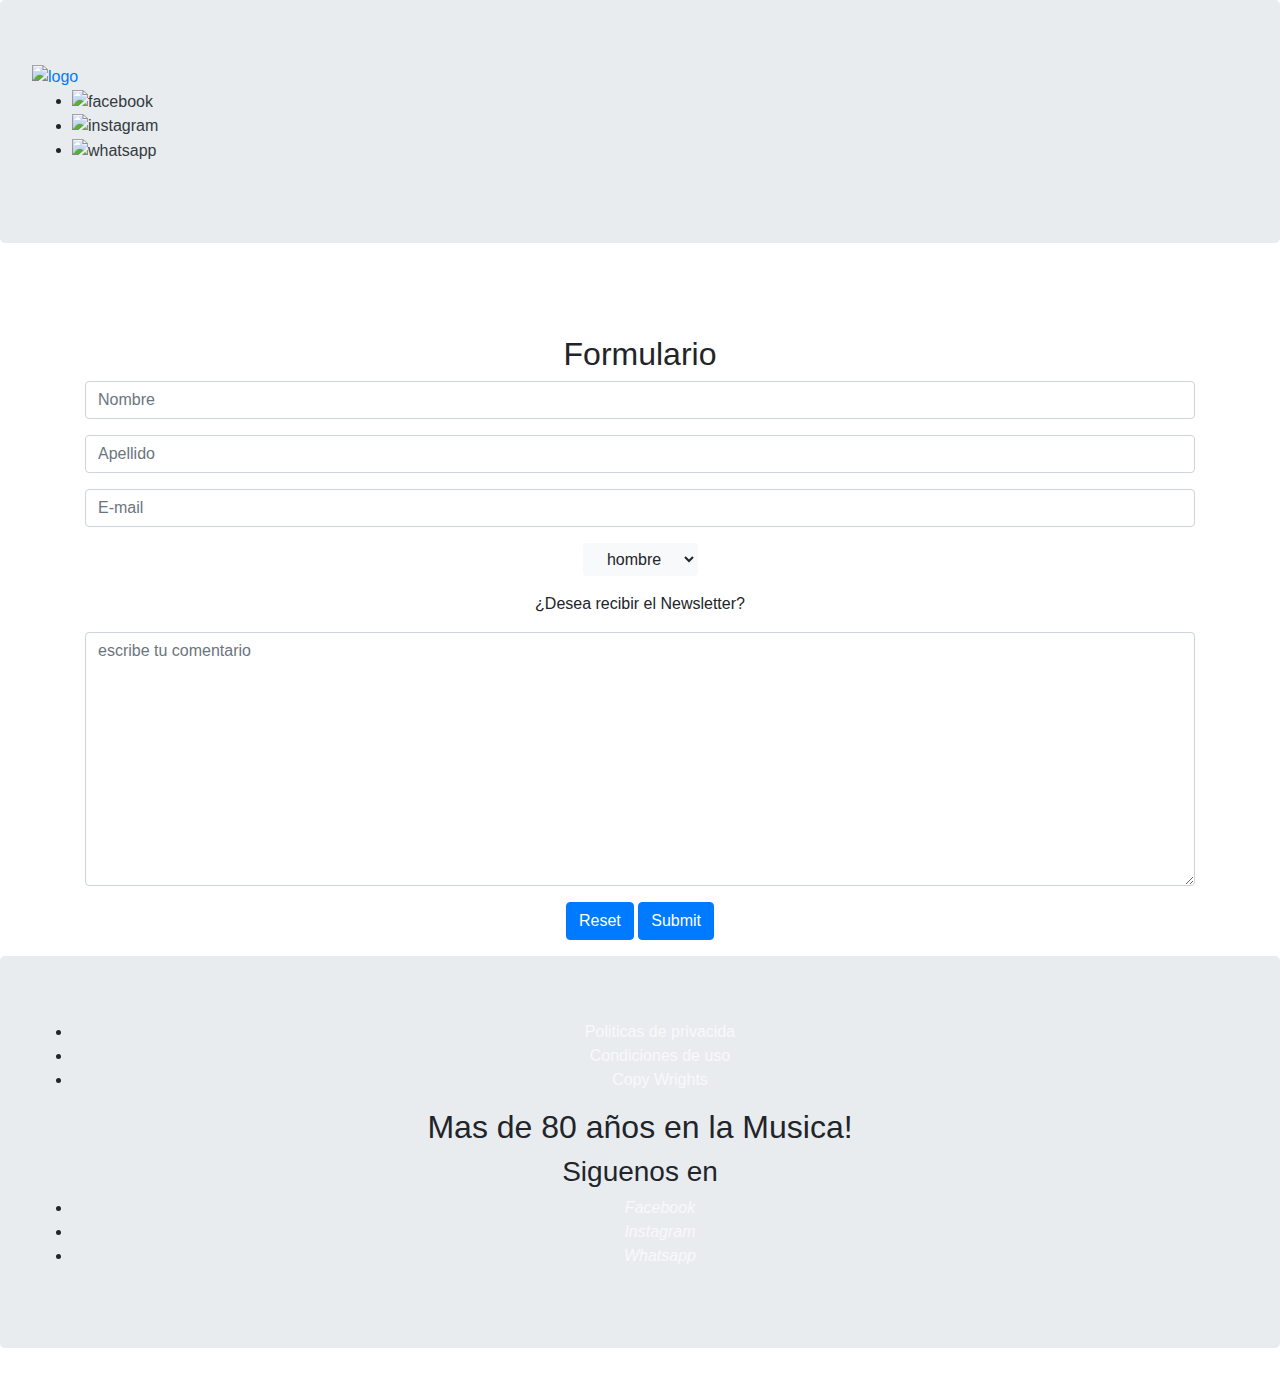
==== contacto.html @ d4801c2d "footer" ====
<!DOCTYPE html>
<html lang="en">
<head>
    <meta charset="UTF-8">
    <meta http-equiv="X-UA-Compatible" content="IE=edge">
    <meta name="viewport" content="width=device-width, initial-scale=1.0">
    <link rel="stylesheet" href="https://maxcdn.bootstrapcdn.com/bootstrap/4.5.2/css/bootstrap.min.css">
    <script src="https://ajax.googleapis.com/ajax/libs/jquery/3.5.1/jquery.min.js"></script>
    <script src="https://cdnjs.cloudflare.com/ajax/libs/popper.js/1.16.0/umd/popper.min.js"></script>
    <script src="https://maxcdn.bootstrapcdn.com/bootstrap/4.5.2/js/bootstrap.min.js"></script>
    <link rel="stylesheet" href="estilos.css">
    <title>Contacto</title>
</head>
<body>
  <header>
    <div class="jumbotron Cabeza" >
      <div class="container-sm|md|lg|xl Cabeza__logo">
       
        <a href="index.html"><img src="img/logo.png" alt="logo" class="logo1"></a>
            
        <div class="Cabeza__logo--redes ">
          <ul>
            <li><a href="https://www.facebook.com/" class="text-dark" ><img src="img/facebook.png" alt="facebook"></a></li> 
            <li><a href="https://www.instagram.com/?hl=es" class="text-dark" ><img src="img/instagram.png" alt="instagram"></a></li>
            <li><a href="https://web.whatsapp.com/" class="text-dark" ><img src="img/whatsapp.png" alt="whatsapp"></a></li>
          </ul>
         </div> 
      </div>
    </div>
   
    <div class="container-sm|md|lg|xl mb-1" id="navegador">  
      <nav class="navbar navbar-expand navbar-dark">
        
        <a class="navbar-brand" href="index.html">D'Angelico</a>
        
        <ul class="navbar-nav">
          <li class="nav-item ">
            <a class="nav-link" href="index.html" >Inicio</a>
          </li> 
          <li class="nav-item ">
            <a class="nav-link " href="productos.html" >Productos</a>
          </li>
          <li class="nav-item ">
            <a class="nav-link " href="nosotros.html">Nosotros</a>
          </li>
          <li class="nav-item ">
            <a class="nav-link"  href="staff.html">Staff</a
              ></li>
          <li class="nav-item active ">
            <a class="nav-link" href="contacto.html">Contacto</a>
          </li>
        </ul>
      </nav>  
    </div>   
  </header>

  <main>
    <div class="container justify-content-center text-center formulario">
      <form action="" method="post" enctype="application/x-www-form-urlencoded" >
        
        <h2>Formulario</h2>
        
        <div class="form-group"> 
            <input type="text" class="form-control" placeholder="Nombre" ></p> 
            <input type="text" class="form-control" placeholder="Apellido"></p> 
            <input type="email" class="form-control" placeholder="E-mail" required></p>
        
          <select class="btn btn-light " name="sexo">
            <option value="hombre">hombre</option>
            <option value="mujer">mujer</option>
            <option value="indefinido">indefinido</option>
          </select>          
        </div>
        
        <p class="">¿Desea recibir el Newsletter?</p>
        
        <div class="form-group"> 
          <textarea class="form-control" cols="30" rows="10" placeholder="escribe tu comentario"></textarea>
        </div> 
        
        <div class="form-group">
          <input class="btn btn-primary" type="reset" >
          <input class="btn btn-primary" type="submit">
        </div>
      </form>
    </div>
  </main>  
   
  <footer class="jumbotron text-center pie ">
    <div>
      <ul>
        <li><a class="text-light" href="#">Politicas de privacida</a></li>
        <li><a class="text-light" href="#">Condiciones de uso</a></li>
        <li><a class="text-light" href="#">Copy Wrights</a></li>
      </ul>
    </div>
    <div>
      <h2>Mas de 80 años en la  Musica!</h2> 
    </div> 
    <div>
      <h3>Siguenos en</h3> 
      <ul>
        <li><a class="text-light" href="#"><i>Facebook</i></a></li> 
        <li><a class="text-light" href="#"><i>Instagram</i></a></li>
        <li><a class="text-light"href="#"><i>Whatsapp</i></a></li>
      </ul>
    </div>
</footer>

</body>
</html>
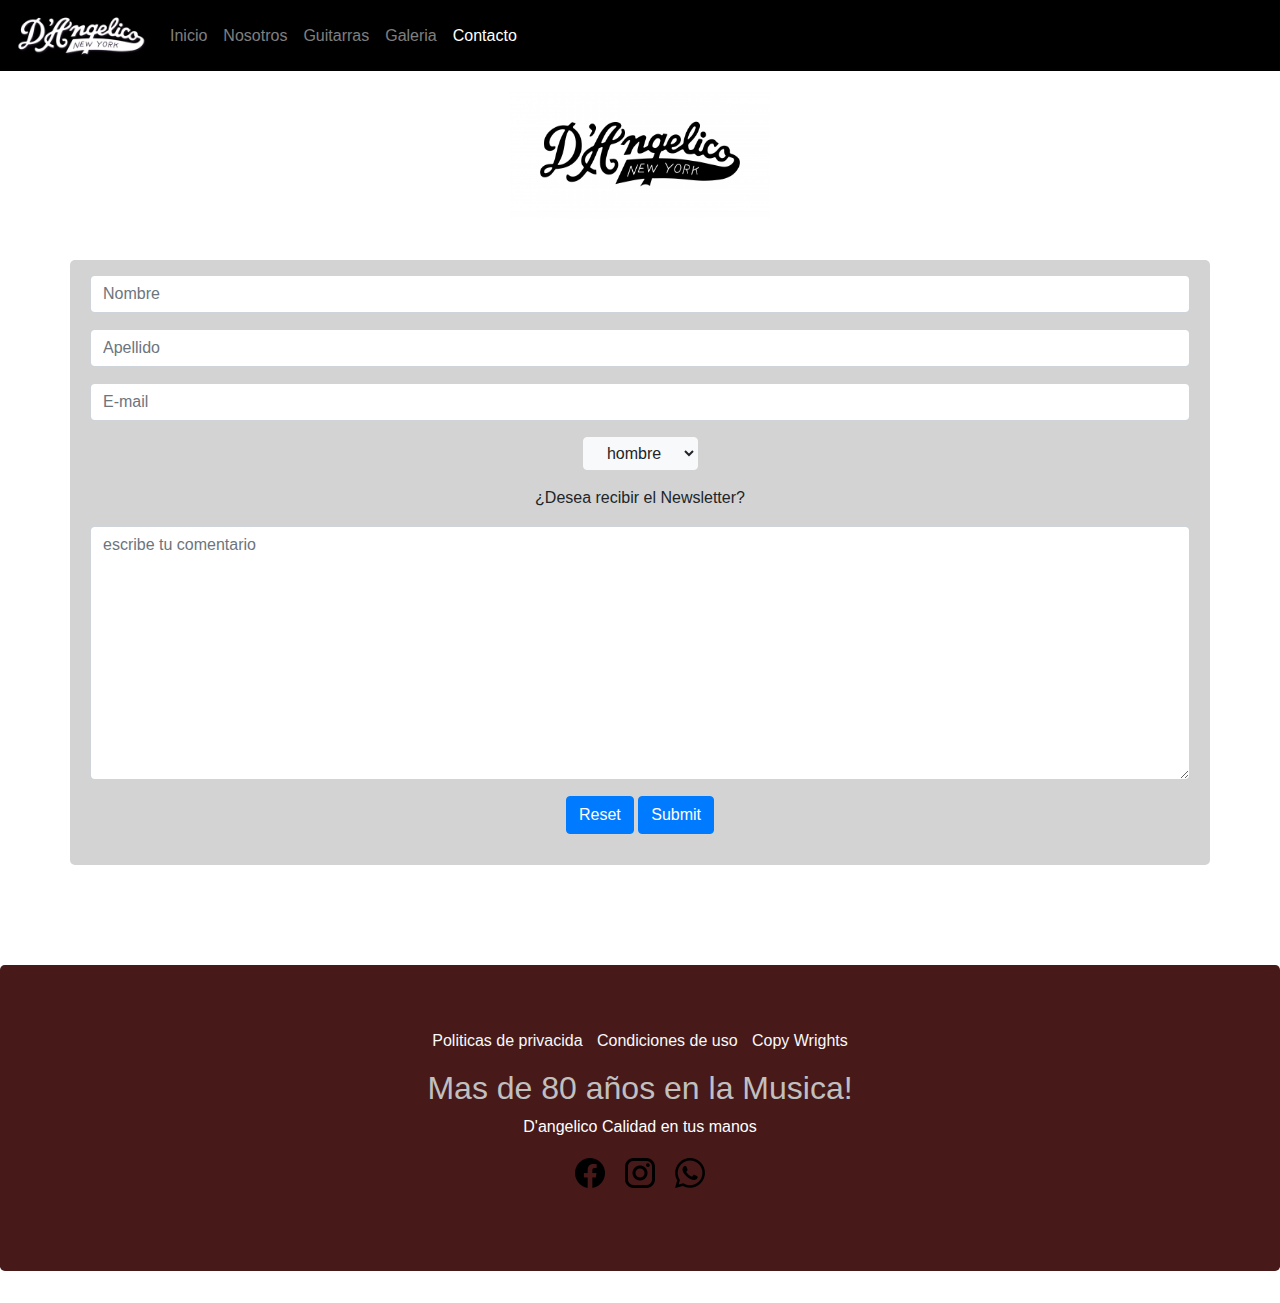
==== commit c6613ad2: "final" ====
--- a/contacto.html
+++ b/contacto.html
@@ -18,47 +18,46 @@
        
         <a href="index.html"><img src="img/logo.png" alt="logo" class="logo1"></a>
             
-        <div class="Cabeza__logo--redes ">
-          <ul>
-            <li><a href="https://www.facebook.com/" class="text-dark" ><img src="img/facebook.png" alt="facebook"></a></li> 
-            <li><a href="https://www.instagram.com/?hl=es" class="text-dark" ><img src="img/instagram.png" alt="instagram"></a></li>
-            <li><a href="https://web.whatsapp.com/" class="text-dark" ><img src="img/whatsapp.png" alt="whatsapp"></a></li>
-          </ul>
-         </div> 
       </div>
     </div>
    
-    <div class="container-sm|md|lg|xl mb-1" id="navegador">  
-      <nav class="navbar navbar-expand navbar-dark">
-        
-        <a class="navbar-brand" href="index.html">D'Angelico</a>
-        
-        <ul class="navbar-nav">
-          <li class="nav-item ">
-            <a class="nav-link" href="index.html" >Inicio</a>
-          </li> 
-          <li class="nav-item ">
-            <a class="nav-link " href="productos.html" >Productos</a>
-          </li>
-          <li class="nav-item ">
-            <a class="nav-link " href="nosotros.html">Nosotros</a>
-          </li>
-          <li class="nav-item ">
-            <a class="nav-link"  href="staff.html">Staff</a
-              ></li>
-          <li class="nav-item active ">
-            <a class="nav-link" href="contacto.html">Contacto</a>
-          </li>
-        </ul>
-      </nav>  
-    </div>   
+    <div class="container-sm|md|lg|xl mb-1 fixed-top" id="navegador">  
+  
+      <nav class="navbar navbar-expand-sm navbar-dark navbar-1 white">
+
+        <a class="navbar-brand" href="index.html"><img src="img/logo2.png" alt="D'angelico logo"></a>
+
+        <button class="navbar-toggler" type="button" data-toggle="collapse" data-target="#navbarSupportedContent15"
+          aria-controls="navbarSupportedContent15" aria-expanded="false" aria-label="Toggle navigation"><span class="navbar-toggler-icon"></span></button>
+
+          <div class="collapse navbar-collapse" id="navbarSupportedContent15">
+
+            <ul class="navbar-nav mr-auto">
+              <li class="nav-item">
+                <a class="nav-link" href="index.html" >Inicio</a>
+              </li>
+              <li class="nav-item">
+                <a class="nav-link"  href="nosotros.html">Nosotros</a>
+              </li>
+              <li class="nav-item">
+                <a class="nav-link " href="guitarras.html">Guitarras</a>
+              </li>
+              <li class="nav-item">
+                <a class="nav-link" href="Galeria.html" >Galeria</a>
+              </li>
+              <li class="nav-item active">
+                <a class="nav-link" href="contacto.html">Contacto</a>
+              </li>
+            </ul>
+          </div>
+      </nav>
+    </div>    
+
   </header>
 
   <main>
     <div class="container justify-content-center text-center formulario">
       <form action="" method="post" enctype="application/x-www-form-urlencoded" >
-        
-        <h2>Formulario</h2>
         
         <div class="form-group"> 
             <input type="text" class="form-control" placeholder="Nombre" ></p> 
@@ -96,15 +95,17 @@
     </div>
     <div>
       <h2>Mas de 80 años en la  Musica!</h2> 
+      <p>D'angelico Calidad en tus manos</p>
     </div> 
-    <div>
-      <h3>Siguenos en</h3> 
+
+    <div class="redes ">
       <ul>
-        <li><a class="text-light" href="#"><i>Facebook</i></a></li> 
-        <li><a class="text-light" href="#"><i>Instagram</i></a></li>
-        <li><a class="text-light"href="#"><i>Whatsapp</i></a></li>
+        <li><a href="https://www.facebook.com/" class="text-dark" target="_blank"><img src="img/facebook.png" alt="facebook"></a></li> 
+        <li><a href="https://www.instagram.com/?hl=es" class="text-dark" target="_blank"><img src="img/instagram.png" alt="instagram"></a></li>
+        <li><a href="https://web.whatsapp.com/" class="text-dark" target="_blank"><img src="img/whatsapp.png" alt="whatsapp"></a></li>
       </ul>
     </div>
+    
 </footer>
 
 </body>
--- a/estilos.css
+++ b/estilos.css
@@ -0,0 +1,372 @@
+@charset "UTF-8";
+@media only screen and (max-width: 768px) {
+  #ImagenTaller {
+    width: 95%;
+  }
+
+  #video iframe {
+    width: 330px;
+  }
+}
+div#navegador {
+  width: 100%;
+  background-color: black;
+}
+
+#navegador img {
+  height: 45px;
+  width: 130px;
+}
+
+ul {
+  list-style: none;
+}
+
+li {
+  display: inline;
+}
+
+.formulario {
+  background-color: lightgrey;
+  border-radius: 5px;
+  padding: 15px 20px;
+  margin-top: 10px;
+  margin-bottom: 100px;
+}
+
+#grid {
+  display: grid;
+  grid-template-areas: "nosotros  opinion" "productos  opinion";
+  grid-template-rows: auto auto;
+  grid-template-columns: 70% 30%;
+  column-gap: 15px;
+  row-gap: 15px;
+  margin: 50px 50px;
+}
+
+#nosotros {
+  grid-area: nosotros;
+  width: 100%;
+  border-top: solid 1px lightgrey;
+  border-bottom: 1px solid lightgrey;
+  padding: 5px 70px;
+  overflow: hidden;
+}
+#nosotros img {
+  float: left;
+  height: auto;
+  width: 400px;
+}
+#nosotros p {
+  padding-left: 30px;
+}
+
+#productos {
+  grid-area: productos;
+  width: 100%;
+  border-top: solid 1px lightgrey;
+  border-bottom: 1px solid lightgrey;
+  padding: 5px 70px;
+  overflow: hidden;
+}
+#productos img {
+  float: right;
+  position: relative;
+  height: 150px;
+  width: 400px;
+  margin-right: 10px;
+}
+
+#opinion {
+  grid-area: opinion;
+  background-color: lightgrey;
+  border-radius: 5px;
+  padding: 30px;
+  overflow: hidden;
+}
+#opinion img {
+  position: relative;
+  width: 350px;
+  height: 350px;
+  margin-left: auto;
+}
+
+div.grid h3 {
+  margin: 20px;
+}
+
+.pie {
+  background-color: #471919;
+  color: white;
+}
+
+.pie h2 {
+  color: silver;
+}
+
+#logoFooter {
+  height: 80px;
+  width: 160px;
+}
+
+.Cabeza {
+  background-color: white;
+  height: 250px;
+  margin-bottom: 0;
+}
+.Cabeza__logo {
+  text-align: center;
+  position: relative;
+  padding-top: 40px;
+}
+
+.galeria {
+  display: flex;
+  flex-direction: row;
+  flex-wrap: wrap;
+  justify-content: space-evenly;
+}
+.galeria__a {
+  width: 500px;
+  height: 500px;
+  margin: 20px;
+  padding: 5px;
+}
+.galeria__b {
+  width: 1081px;
+  height: 500px;
+  margin: 20px;
+  padding: 5px;
+}
+.galeria__c {
+  width: 100%;
+  height: 100%;
+  margin: 20px;
+  padding: 5px;
+}
+
+.imagenO {
+  overflow: hidden;
+}
+
+.tamañoImagenGaleria {
+  width: 100%;
+  height: 100%;
+}
+
+.BoxD {
+  height: auto;
+  padding: 0px;
+  margin-bottom: 30px;
+  width: 100%;
+  border-top: 1px solid gray;
+  margin-left: auto;
+  margin-right: auto;
+  padding-top: 20px;
+  text-align: center;
+  overflow: hidden;
+}
+
+* {
+  padding: 0;
+  margin: 0;
+  box-sizing: border-box;
+}
+
+.logo1 {
+  width: 200px;
+  height: 100px;
+  transform: scale(1.3);
+}
+
+.carousel-inner img {
+  width: 100%;
+  height: 700px;
+}
+
+footer ul li {
+  padding: 15px 5px;
+}
+
+footer ul li a:hover {
+  text-decoration: solid;
+}
+
+.box {
+  display: flex;
+  flex-direction: row;
+  flex-wrap: wrap;
+  justify-content: space-evenly;
+}
+.box__uno {
+  width: 500px;
+  height: 400px;
+  border-top: 1px solid lightgrey;
+  border-bottom: 1px solid lightgrey;
+  border-radius: 5px;
+  margin: 10px;
+  padding-top: 40px;
+  overflow: hidden;
+}
+.box__uno:hover {
+  background-color: black;
+  color: white;
+  transform: scale(1.1);
+}
+.box__dos {
+  width: 500px;
+  height: 400px;
+  border-radius: 5px;
+  border-top: 1px solid lightgrey;
+  border-bottom: 1px solid lightgrey;
+  margin: 10px;
+  padding-top: 40px;
+  overflow: hidden;
+}
+.box__dos:hover {
+  background-color: black;
+  border: 1px solid lightgrey;
+  color: white;
+  transform: scale(1.1);
+}
+.box__tres {
+  color: black;
+  width: 500px;
+  height: 400px;
+  border-radius: 5px;
+  border-top: 1px solid lightgrey;
+  border-bottom: 1px solid lightgrey;
+  margin: 10px;
+  padding-top: 40px;
+  overflow: hidden;
+}
+.box__tres:hover {
+  background-color: black;
+  color: white;
+  transform: scale(1.1);
+}
+.box p {
+  padding: 30px;
+}
+
+/**   Nosotros    **/
+div h1 .tituloStaff {
+  font-family: arial;
+}
+
+div#staff h2 {
+  font-family: verdana;
+}
+
+div#staff div img {
+  width: 330px;
+  height: 330px;
+}
+
+div#staff img:hover {
+  transform: scale(1.1);
+}
+
+img#rounded {
+  border-radius: 330px;
+}
+
+.contorno {
+  border-top: 1px solid grey;
+  width: 95%;
+}
+
+/**  GUITARRAS  **/
+#margen {
+  margin-top: 100px;
+}
+
+#margen a {
+  text-decoration: none;
+  text-transform: none;
+  font-size: 15px;
+  color: black;
+}
+#margen a:hover {
+  color: grey;
+}
+
+#contenedor img {
+  width: 95%;
+}
+
+.BoxC {
+  height: auto;
+  padding: 0px;
+  margin-bottom: 30px;
+  width: 100%;
+  border-bottom: 1px solid gray;
+  margin-left: auto;
+  margin-right: auto;
+  padding-top: 20px;
+  text-align: center;
+  overflow: hidden;
+}
+
+.video1 {
+  justify-content: space-evenly;
+}
+
+div.BoxC h2 {
+  font-family: verdana;
+  font-weight: 0;
+}
+
+.boxA {
+  display: flex;
+  flex-direction: row;
+  flex-wrap: wrap;
+  justify-content: space-evenly;
+}
+.boxA__uno {
+  width: 300px;
+  height: 500px;
+  margin: 5px;
+  overflow: hidden;
+}
+.boxA__uno:hover {
+  border: 1px solid lightgrey;
+  transform: scale(1.1);
+}
+.boxA__dos {
+  width: 300px;
+  height: 500px;
+  margin: 5px;
+  overflow: hidden;
+}
+.boxA__dos:hover {
+  border: 1px solid lightgrey;
+  transform: scale(1.1);
+}
+.boxA__tres {
+  width: 300px;
+  height: 500px;
+  margin: 5px;
+  overflow: hidden;
+}
+.boxA__tres:hover {
+  border: 1px solid lightgrey;
+  transform: scale(1.1);
+}
+.boxA__cuatro {
+  width: 300px;
+  height: 500px;
+  margin: 5px;
+  overflow: hidden;
+}
+.boxA__cuatro:hover {
+  border: 1px solid lightgrey;
+  transform: scale(1.1);
+}
+
+#modelo img {
+  width: 200px;
+  height: 450px;
+}
+
+/*# sourceMappingURL=estilos.css.map */
